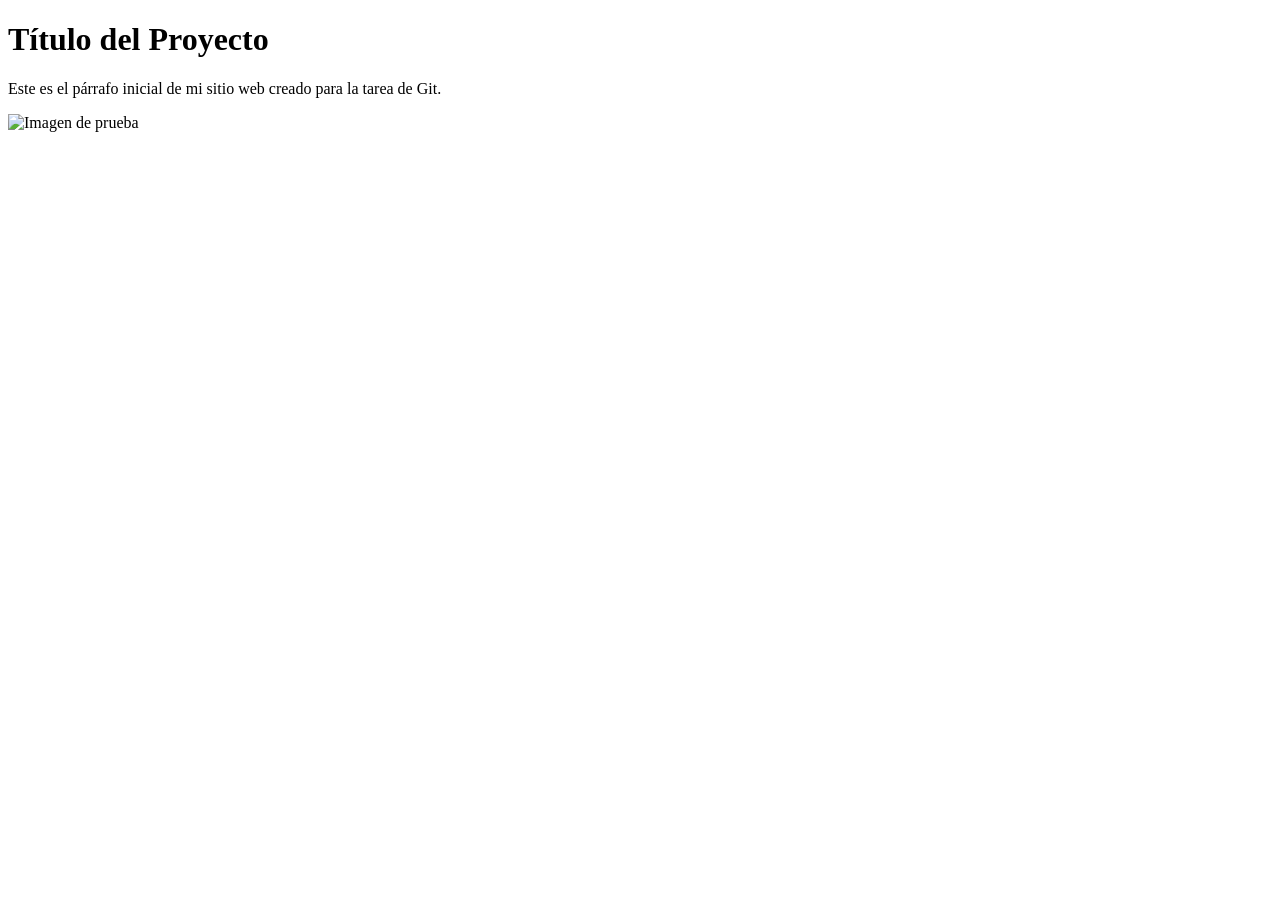
==== proyectohtml/index.html @ 0cf16eda "versión 1" ====
<!DOCTYPE html>
<html lang="es">
<head>
    <meta charset="UTF-8">
    <title>Mi Proyecto Web</title>
</head>
<body>
    <h1>Título del Proyecto</h1>
    <p>Este es el párrafo inicial de mi sitio web creado para la tarea de Git.</p>
    <img src="https://via.placeholder.com/150" alt="Imagen de prueba">
</body>
</html>
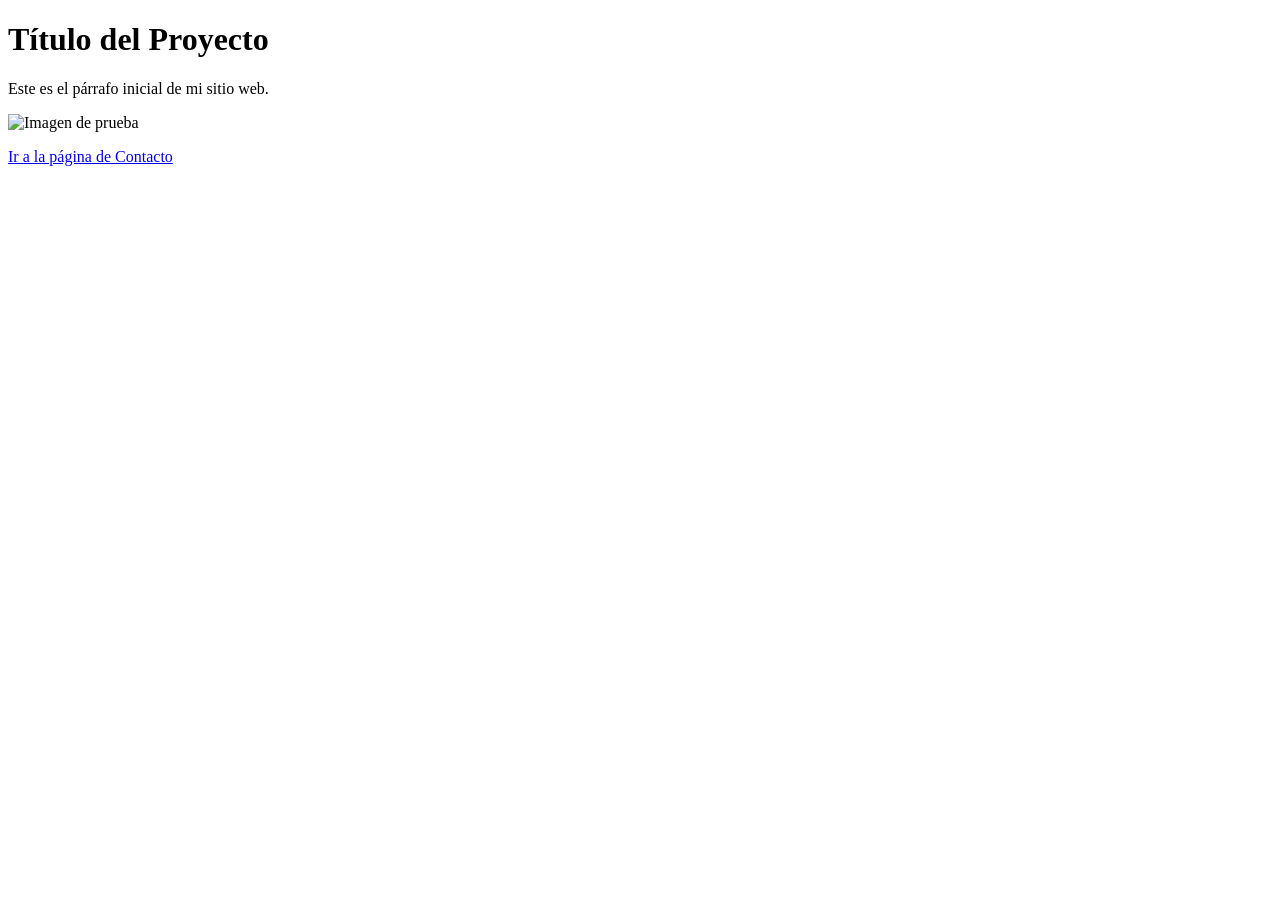
==== commit f845674f: "versión 2" ====
--- a/proyectohtml/index.html
+++ b/proyectohtml/index.html
@@ -6,7 +6,8 @@
 </head>
 <body>
     <h1>Título del Proyecto</h1>
-    <p>Este es el párrafo inicial de mi sitio web creado para la tarea de Git.</p>
+    <p>Este es el párrafo inicial de mi sitio web.</p>
     <img src="https://via.placeholder.com/150" alt="Imagen de prueba">
+    <p><a href="paginacontactos.html">Ir a la página de Contacto</a></p>
 </body>
 </html>
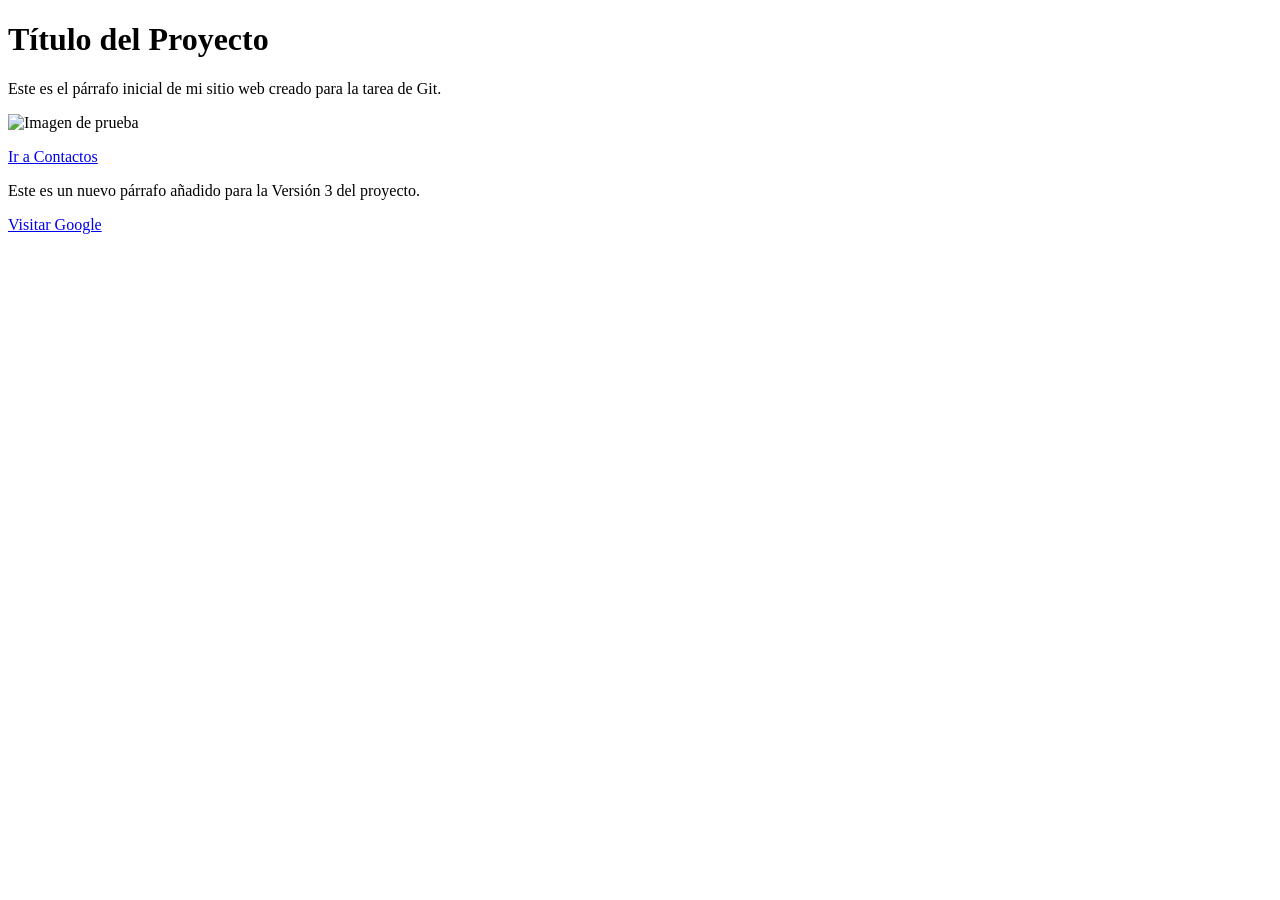
==== commit bd269c37: "Versión 3" ====
--- a/proyectohtml/index.html
+++ b/proyectohtml/index.html
@@ -6,8 +6,12 @@
 </head>
 <body>
     <h1>Título del Proyecto</h1>
-    <p>Este es el párrafo inicial de mi sitio web.</p>
+    <p>Este es el párrafo inicial de mi sitio web creado para la tarea de Git.</p>
     <img src="https://via.placeholder.com/150" alt="Imagen de prueba">
-    <p><a href="paginacontactos.html">Ir a la página de Contacto</a></p>
+    
+    <p><a href="paginacontactos.html">Ir a Contactos</a></p>
+
+    <p>Este es un nuevo párrafo añadido para la Versión 3 del proyecto.</p>
+    <p><a href="https://www.google.com">Visitar Google</a></p>
 </body>
 </html>
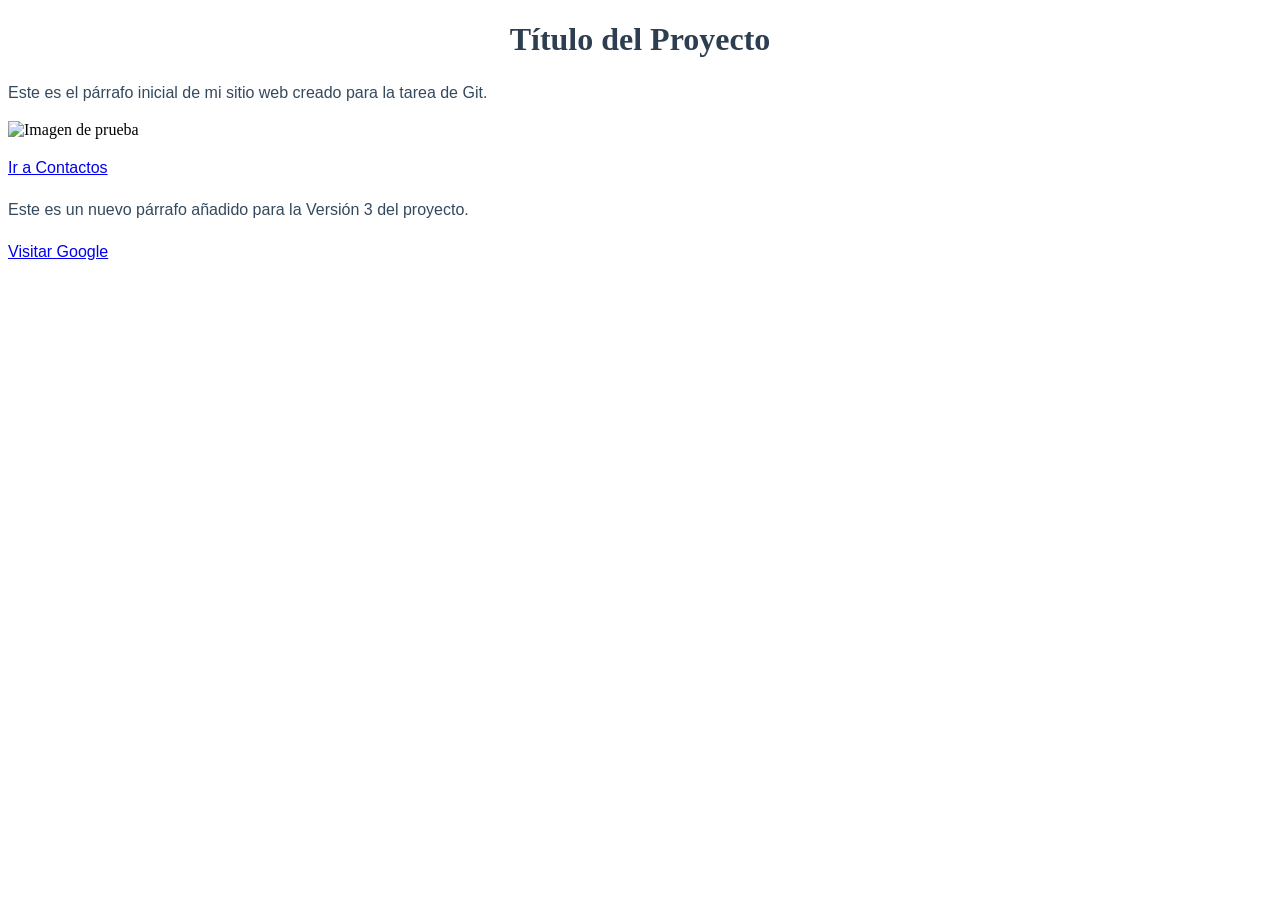
==== commit 95a4912d: "Version4" ====
--- a/proyectohtml/index.html
+++ b/proyectohtml/index.html
@@ -3,6 +3,7 @@
 <head>
     <meta charset="UTF-8">
     <title>Mi Proyecto Web</title>
+    <link rel="stylesheet" href="./css/index.css">
 </head>
 <body>
     <h1>Título del Proyecto</h1>
--- a/proyectohtml/css/index.css
+++ b/proyectohtml/css/index.css
@@ -0,0 +1,10 @@
+h1 {
+    color: #2c3e50;
+    text-align: center;
+}
+
+p {
+    color: #34495e;
+    line-height: 1.6;
+    font-family: Arial, sans-serif;
+}
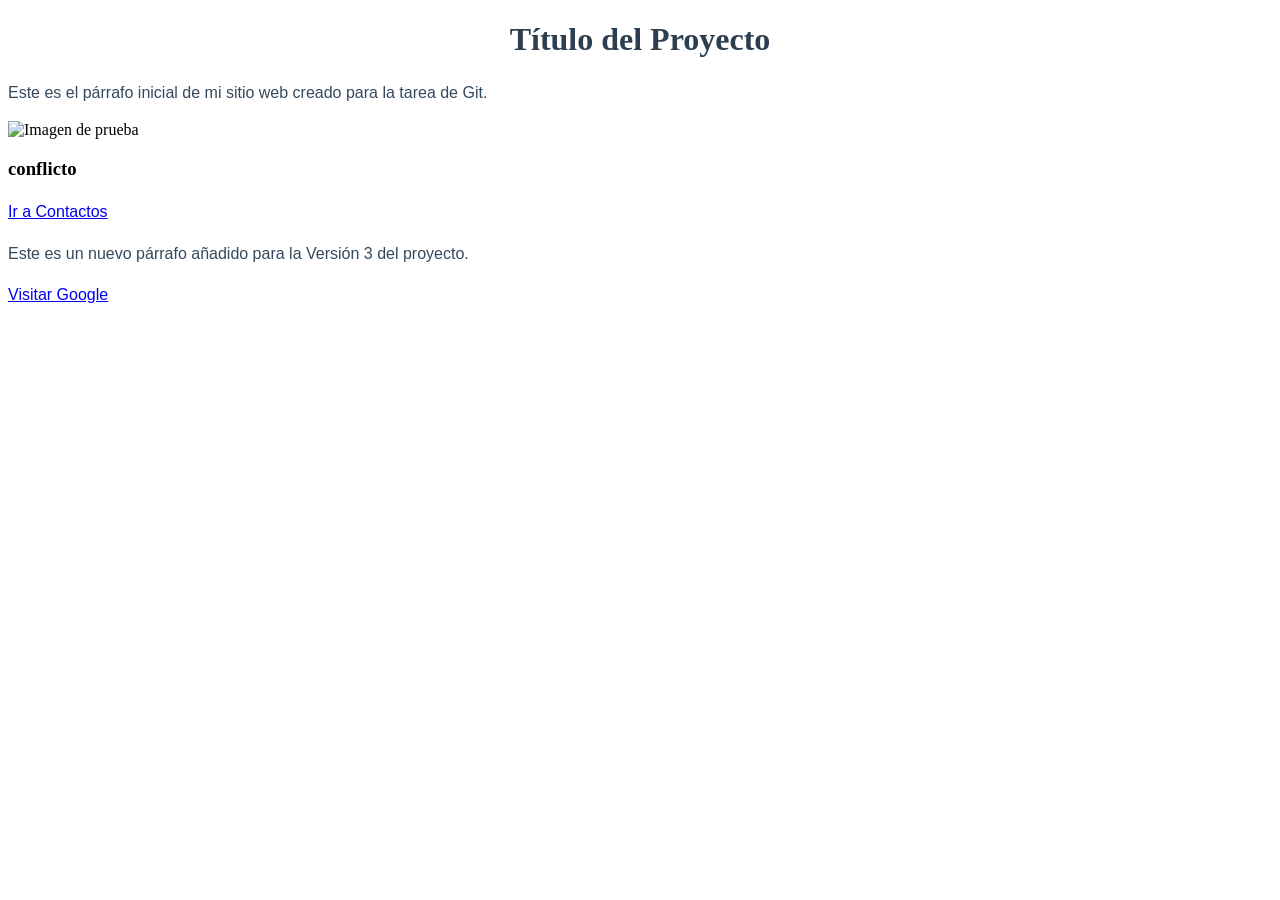
==== commit be6a1574: "conflicto" ====
--- a/proyectohtml/index.html
+++ b/proyectohtml/index.html
@@ -9,7 +9,7 @@
     <h1>Título del Proyecto</h1>
     <p>Este es el párrafo inicial de mi sitio web creado para la tarea de Git.</p>
     <img src="https://via.placeholder.com/150" alt="Imagen de prueba">
-    
+    <h3>conflicto</h3>
     <p><a href="paginacontactos.html">Ir a Contactos</a></p>
 
     <p>Este es un nuevo párrafo añadido para la Versión 3 del proyecto.</p>
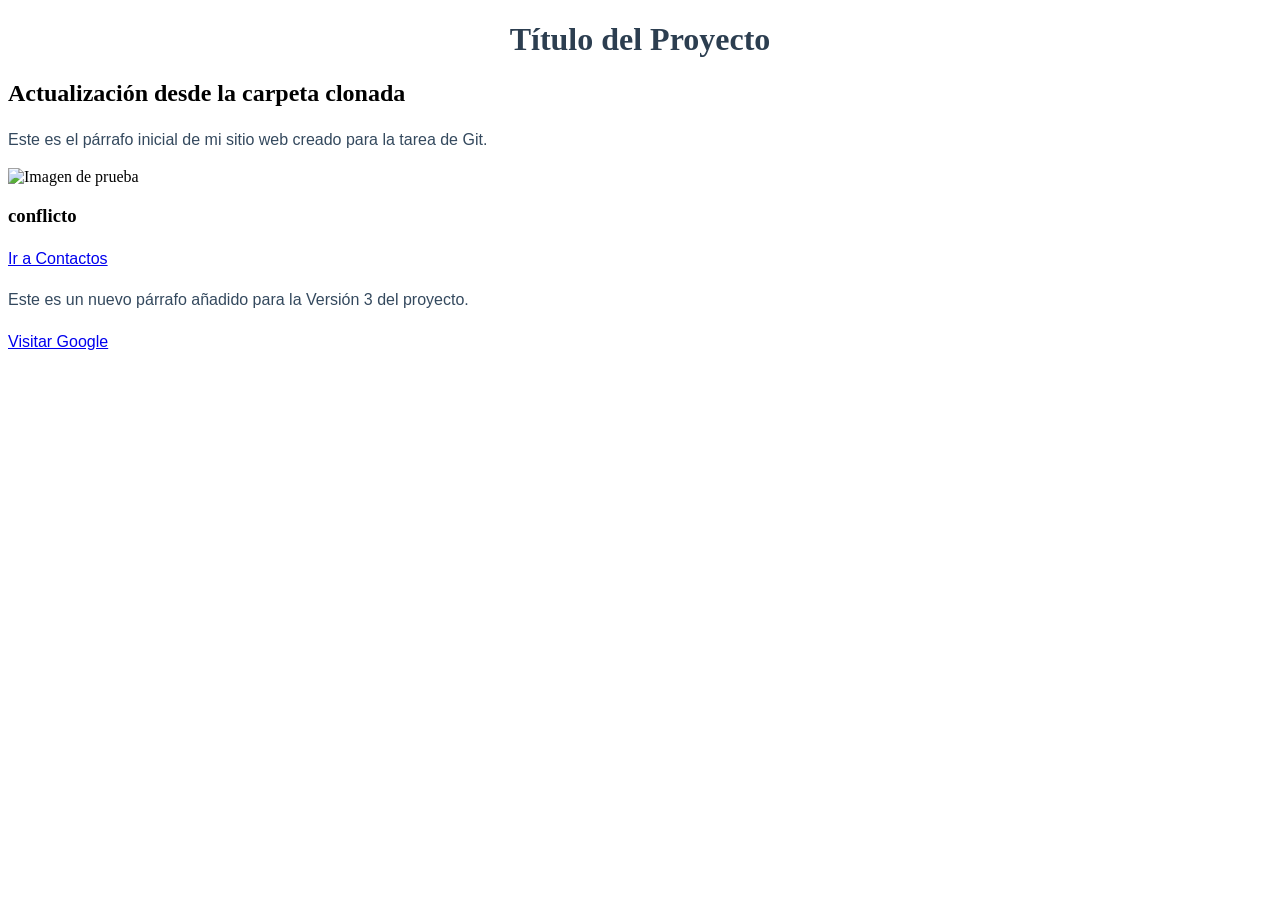
==== commit 5ad6b644: "Cambio realizado en la carpeta clonada" ====
--- a/proyectohtml/index.html
+++ b/proyectohtml/index.html
@@ -7,6 +7,7 @@
 </head>
 <body>
     <h1>Título del Proyecto</h1>
+    <h2>Actualización desde la carpeta clonada</h2>
     <p>Este es el párrafo inicial de mi sitio web creado para la tarea de Git.</p>
     <img src="https://via.placeholder.com/150" alt="Imagen de prueba">
     <h3>conflicto</h3>
